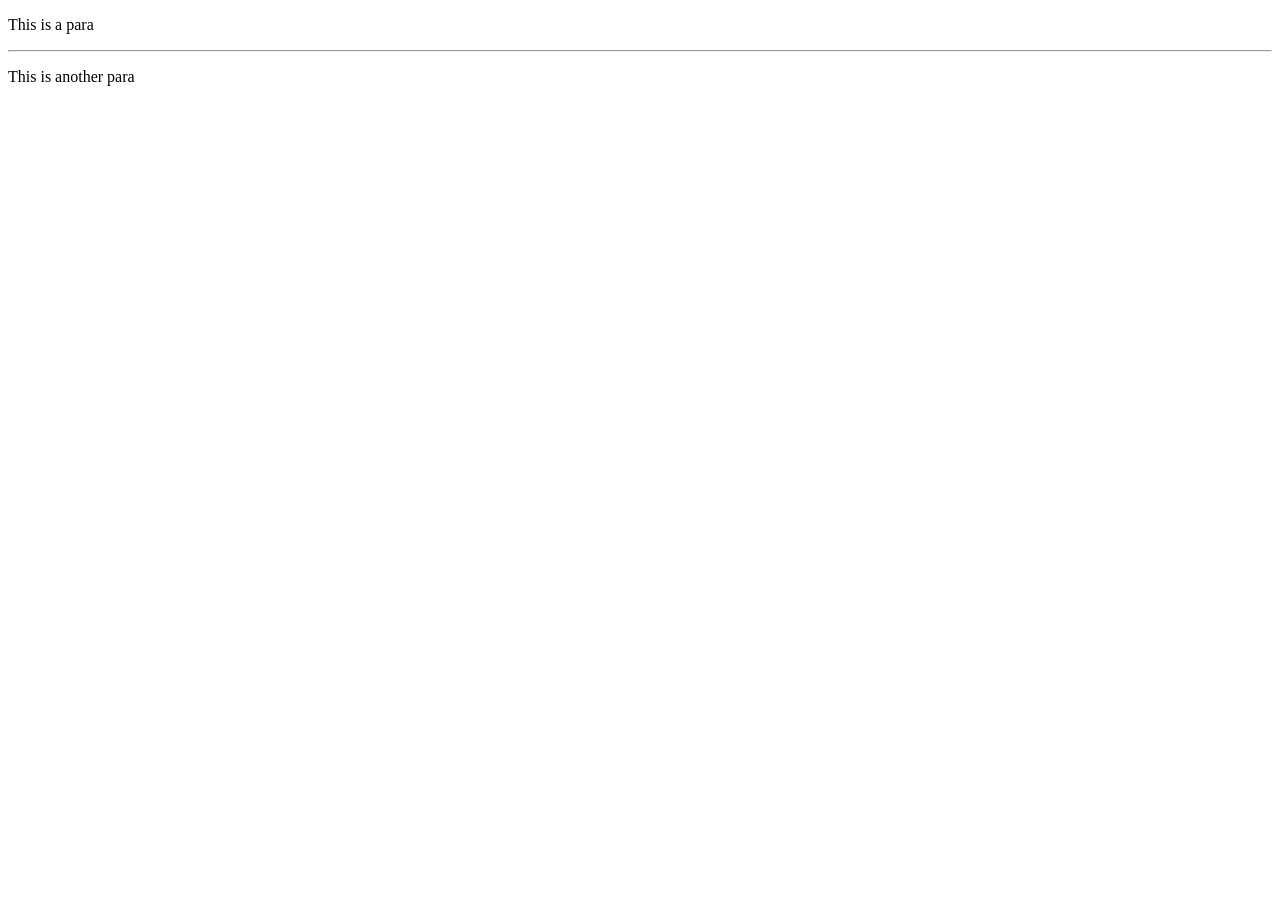
==== index.html @ c067bd65 "added a horizontal break within para" ====
<!DOCTYPE html>
<html>
    <head>
        <meta charset="utf-8">
        <meta http-equiv="X-UA-Compatible" content="IE=edge">
        <title></title>
        <meta name="description" content="">
        <meta name="viewport" content="width=device-width, initial-scale=1">
        <link rel="stylesheet" href="">
    </head>
    <body>
        <p>This is a para</p>
        <hr>
        <p>This is another para</p>
    </body>
</html>
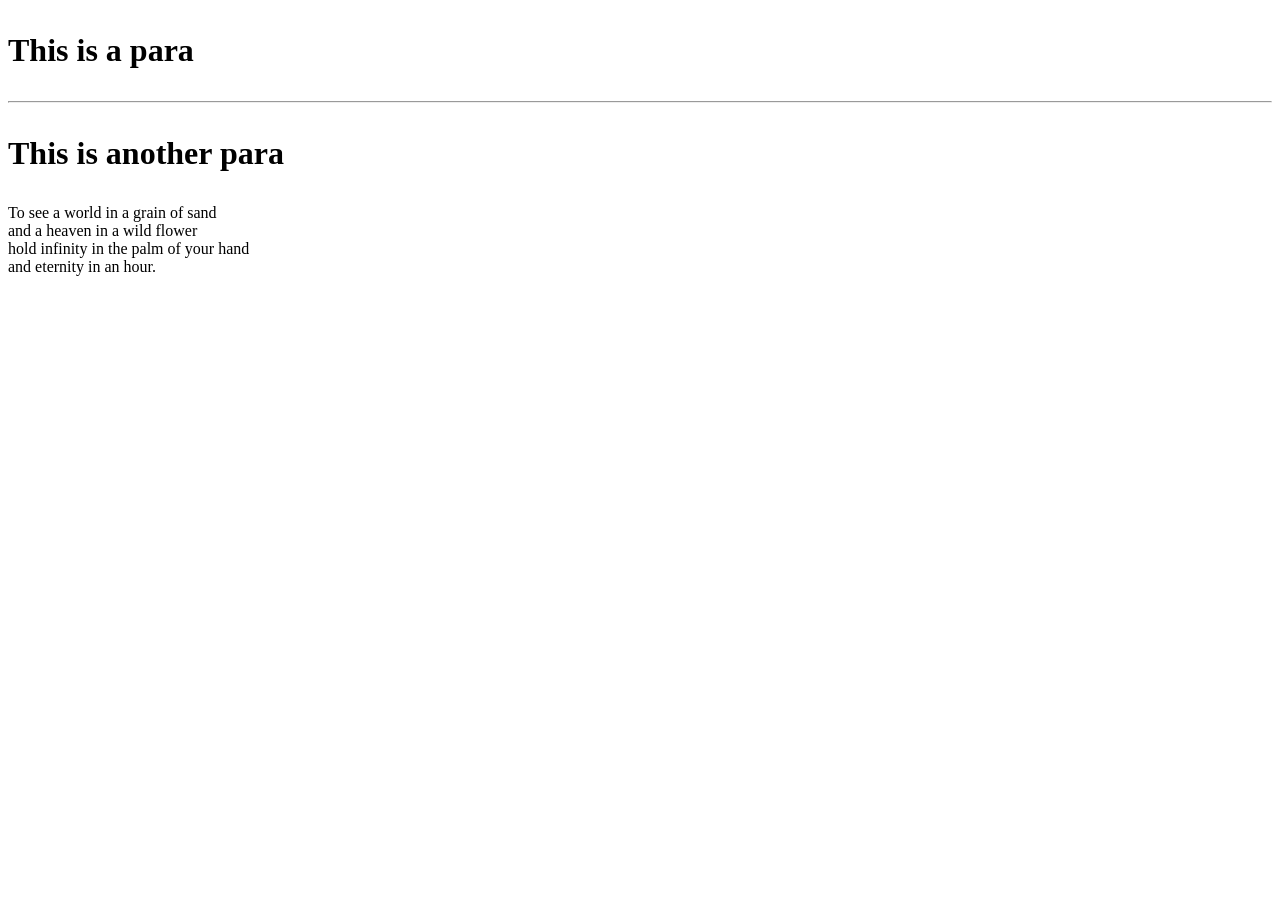
==== commit 383dff87: "added breaking lines" ====
--- a/index.html
+++ b/index.html
@@ -9,8 +9,15 @@
         <link rel="stylesheet" href="">
     </head>
     <body>
-        <p>This is a para</p>
+        <h1>   <p>This is a para</p>
         <hr>
-        <p>This is another para</p>
+        <p>This is another para</p></h1>
+
+        <p> To see a world in a grain of sand<br/>
+             and a heaven in a wild flower <br/>
+             hold infinity in the palm of your hand <br/>
+             and eternity in an hour.<br/>
+            </p>
+
     </body>
 </html>
